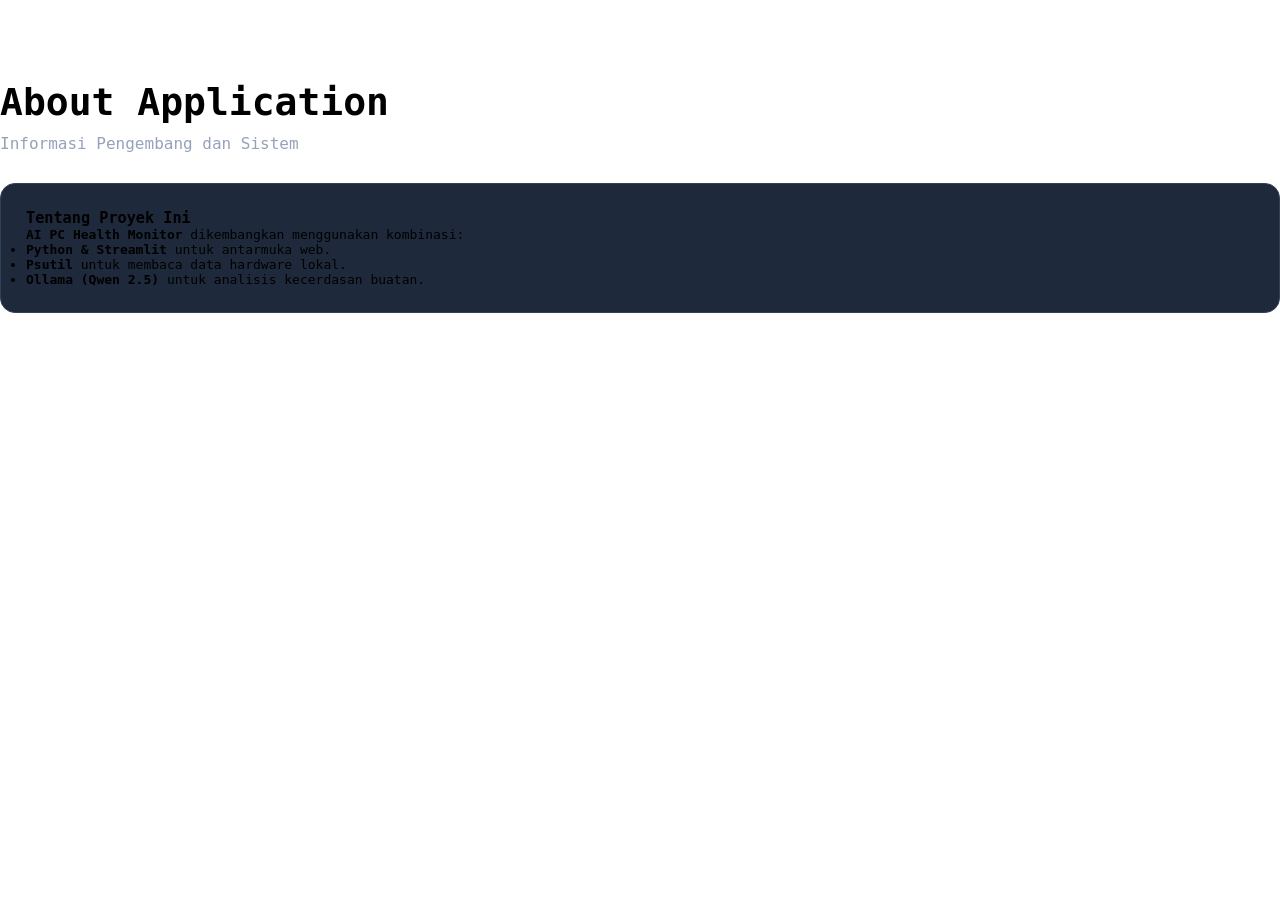
==== about.html @ d4d3dec4 "Add files via upload" ====
<!DOCTYPE html>
<html lang="en">
<head>
    <meta charset="UTF-8">
    <meta name="viewport" content="width=device-width, initial-scale=1.0">
    <link rel="stylesheet" href="style.css">
    <title>about</title>
</head>
<body>
  <div class="main-title"> About Application</div>
<div class="subtitle">Informasi Pengembang dan Sistem</div>

<div class="ai-box">
    <h3>Tentang Proyek Ini</h3>
    <p><b>AI PC Health Monitor</b> dikembangkan menggunakan kombinasi:</p>
    <ul>
        <li><b>Python & Streamlit</b> untuk antarmuka web.</li>
        <li><b>Psutil</b> untuk membaca data hardware lokal.</li>
        <li><b>Ollama (Qwen 2.5)</b> untuk analisis kecerdasan buatan.</li>
    </ul>
</div>
</body>
</html>
---- style.css ----
*, html, body{
    margin:0;
    padding:0;
    font-family: monospace;

}

/* Main background */
.stApp {
    background-color: #0f172a;
    color: white;
}

/* Hide Streamlit menu */
#MainMenu { visibility: hidden; }
footer { visibility: hidden; }
header { visibility: hidden; }

/* Main title */
.main-title {
    font-size: 38px;
    font-weight: 700;
    margin-bottom: 0px;
    margin-top:80px;
}

.subtitle {
    color: #94a3b8;
    font-size: 16px;
    margin-bottom: 30px;
    margin-top:10px;
}

/* Metric cards */
.metric-card {
    background-color: #1e293b;
    border: 1px solid #334155;
    border-radius: 15px;
    padding: 22px;
    text-align: center;
    min-height: 150px;
     box-shadow: 0 5px 8px 0 rgba(247, 246, 246, 0.733);
}

.metric-icon { font-size: 30px; }

.metric-title {
    color: #94a3b8;
    font-size: 14px;
    margin-top: 8px;
}

.metric-value {
    font-size: 32px;
    font-weight: 700;
    margin-top: 5px;
}

/* AI box */
.ai-box {
    background-color: #1e293b;
    border: 1px solid #334155;
    border-radius: 15px;
    padding: 25px;
    margin-top: 20px;
}

.ai-title {
    font-size: 22px;
    font-weight: 700;
    margin-bottom: 15px;
}
/* Navigation bar*/
.fContainer{
    width: 100%;
    display:flex;
    justify-content:center;
    align-items: center;
    margin-top: -60px;
    padding-top: -45px;

    
}

.wrapper{
   
    width: 800px;
    height: 75px;
    background-color:#334155;
    display:flex;
    font-size:20px;
    padding:15px;
    justify-content:space-between;
    align-items:center;
    border-radius: 15px;
    margin-top: 35px;
    box-shadow: 0 7px 15px 0 rgba(233, 230, 230, 0.5);
   
    
}
.brand{
    display:flex;
    flex-direction: row;
    font-size:20px;
    padding:15px;
}

.first{
    color: white;
    font-weight: 700;
    word-spacing:-3px;
    font-family:cursive;
}

.last{
    color: rgb(218, 7, 7);
    padding-left: 10px;
    font-weight:500;
    word-spacing:-5px;
    font-family:system-ui, 'Segoe UI', 'Open Sans', 'Helvetica Neue', sans-serif
    
}

.navigation{
    display:flex;
    justify-content: center;
    align-items: center;
    padding-left:-15px;
    overflow: hidden;

}

.navigation>li{
    list-style-type: none;
    padding-top: 20px;
    align-items: center;
    justify-content: center;
   
}

.navigation>li>a{
    text-decoration:none;
    color:white;
    font-size:20px;
    padding:15px;
    display:block;

    
}

/* Transition */
.navigation>li>a:hover{
    transition:all 0.5s ease-in-out;
    background-color:#05193b;
    border-radius:15px;
    transform: translateX(-5%);

}
   

.navbar li{
    float:left;
}
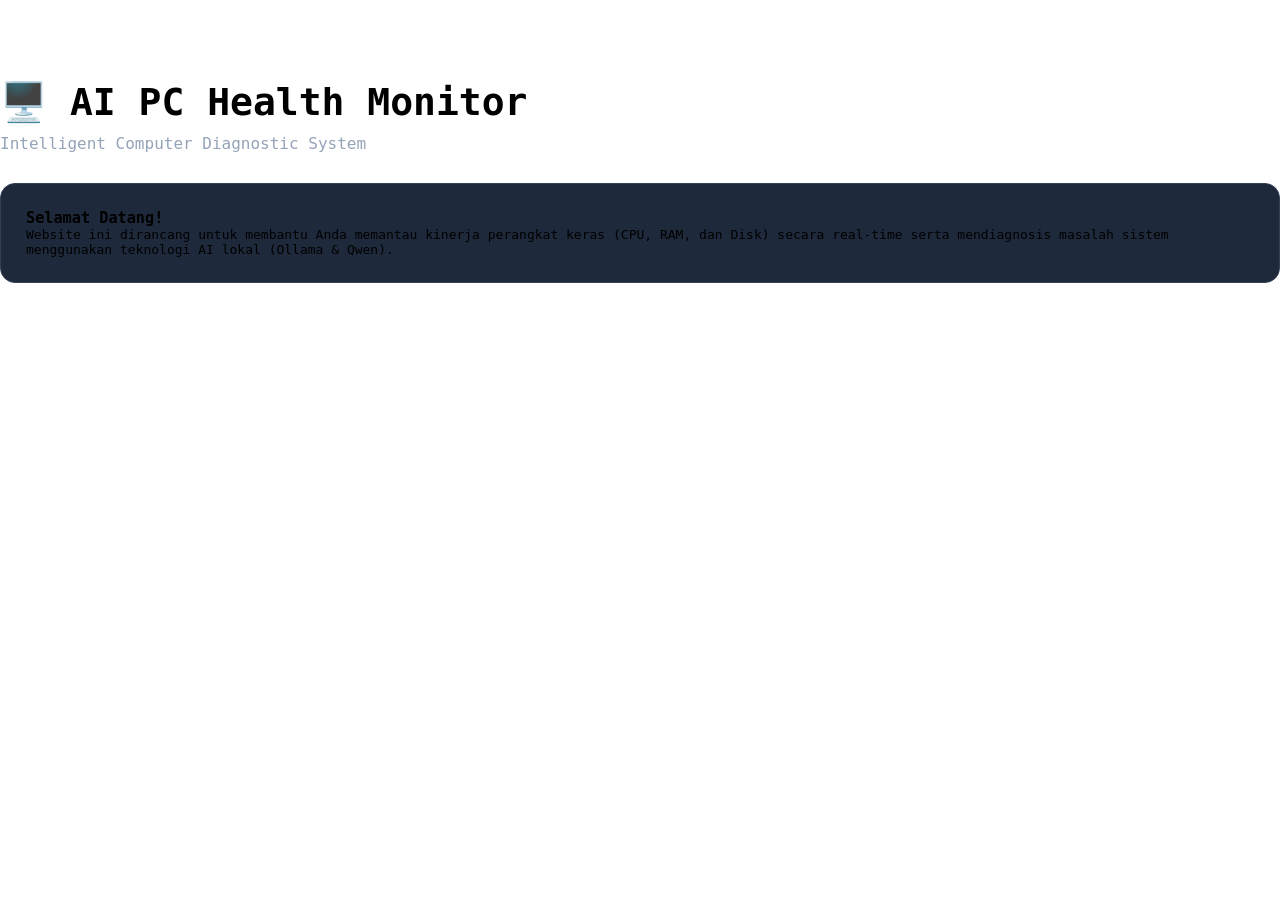
==== commit dc3ce5cb: "Rename home.html to about.html" ====
--- a/about.html
+++ b/about.html
@@ -2,22 +2,17 @@
 <html lang="en">
 <head>
     <meta charset="UTF-8">
-    <meta name="viewport" content="width=device-width, initial-scale=1.0">
-    <link rel="stylesheet" href="style.css">
-    <title>about</title>
+    <meta name="viewport" content="width=device-width, initial-scale=1.0">  
+     <link rel="stylesheet" href="style.css">
+    <title>home</title>
 </head>
 <body>
-  <div class="main-title"> About Application</div>
-<div class="subtitle">Informasi Pengembang dan Sistem</div>
+    <div class="main-title">🖥️ AI PC Health Monitor</div>
+<div class="subtitle">Intelligent Computer Diagnostic System</div>
 
 <div class="ai-box">
-    <h3>Tentang Proyek Ini</h3>
-    <p><b>AI PC Health Monitor</b> dikembangkan menggunakan kombinasi:</p>
-    <ul>
-        <li><b>Python & Streamlit</b> untuk antarmuka web.</li>
-        <li><b>Psutil</b> untuk membaca data hardware lokal.</li>
-        <li><b>Ollama (Qwen 2.5)</b> untuk analisis kecerdasan buatan.</li>
-    </ul>
-</div>
+    <h3>Selamat Datang!</h3>
+    <p>Website ini dirancang untuk membantu Anda memantau kinerja perangkat keras (CPU, RAM, dan Disk) secara real-time serta mendiagnosis masalah sistem menggunakan teknologi AI lokal (Ollama & Qwen).</p>
+</div> 
 </body>
-</html>+</html>
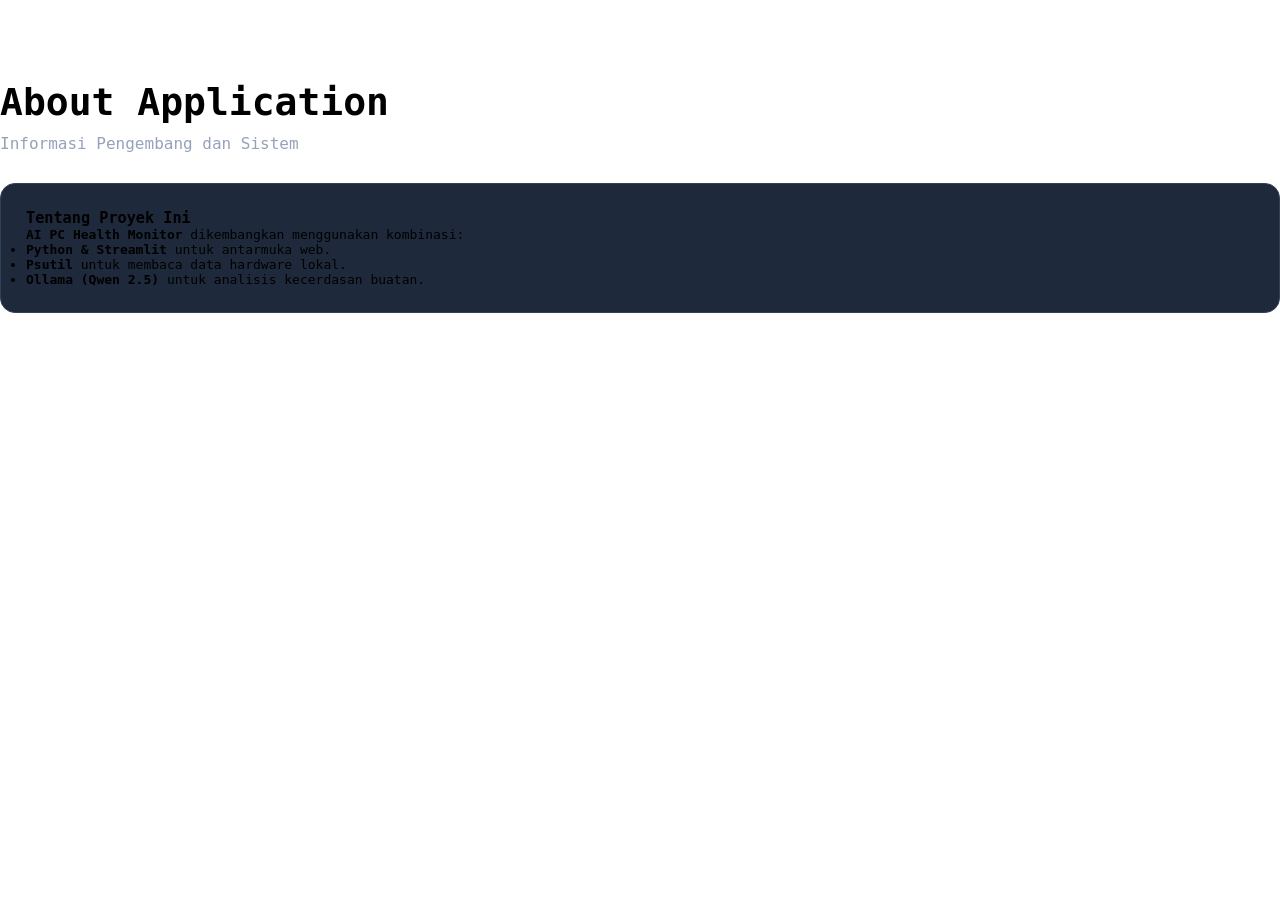
==== commit 7aa80328: "Rename index.html to about.html" ====
--- a/about.html
+++ b/about.html
@@ -2,17 +2,22 @@
 <html lang="en">
 <head>
     <meta charset="UTF-8">
-    <meta name="viewport" content="width=device-width, initial-scale=1.0">  
-     <link rel="stylesheet" href="style.css">
-    <title>home</title>
+    <meta name="viewport" content="width=device-width, initial-scale=1.0">
+    <link rel="stylesheet" href="style.css">
+    <title>about</title>
 </head>
 <body>
-    <div class="main-title">🖥️ AI PC Health Monitor</div>
-<div class="subtitle">Intelligent Computer Diagnostic System</div>
+  <div class="main-title"> About Application</div>
+<div class="subtitle">Informasi Pengembang dan Sistem</div>
 
 <div class="ai-box">
-    <h3>Selamat Datang!</h3>
-    <p>Website ini dirancang untuk membantu Anda memantau kinerja perangkat keras (CPU, RAM, dan Disk) secara real-time serta mendiagnosis masalah sistem menggunakan teknologi AI lokal (Ollama & Qwen).</p>
-</div> 
+    <h3>Tentang Proyek Ini</h3>
+    <p><b>AI PC Health Monitor</b> dikembangkan menggunakan kombinasi:</p>
+    <ul>
+        <li><b>Python & Streamlit</b> untuk antarmuka web.</li>
+        <li><b>Psutil</b> untuk membaca data hardware lokal.</li>
+        <li><b>Ollama (Qwen 2.5)</b> untuk analisis kecerdasan buatan.</li>
+    </ul>
+</div>
 </body>
 </html>
